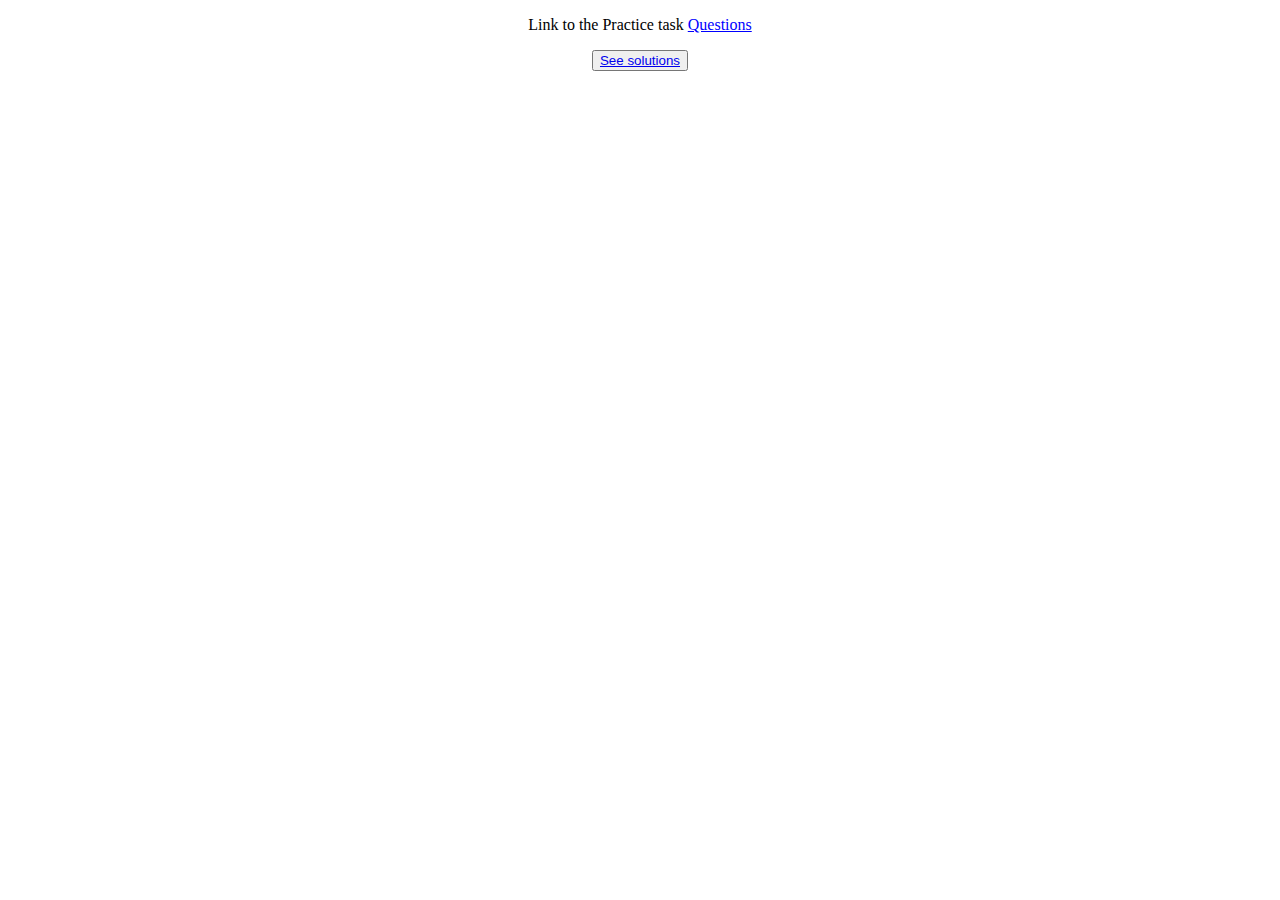
==== index.html @ 6cbccf39 "Index Html page added" ====
<!DOCTYPE html>
<html lang="en">
<head>
    <meta charset="UTF-8">
    <meta http-equiv="X-UA-Compatible" content="IE=edge">
    <meta name="viewport" content="width=device-width, initial-scale=1.0">
    <title>HTML-CSS Solutions</title>
</head>
<body>
    <center>
        <p>Link to the Practice task <a href="https://github.com/rvsp/HTML-CSS/blob/master/Mini-tasks/001-HTML.md" style="color:blue;text-decoration:underline;" target="_blank">Questions</p></p>
        <button><a href="1_fixTheBug.html">See solutions</a></button>
    </center>
</body>
</html>
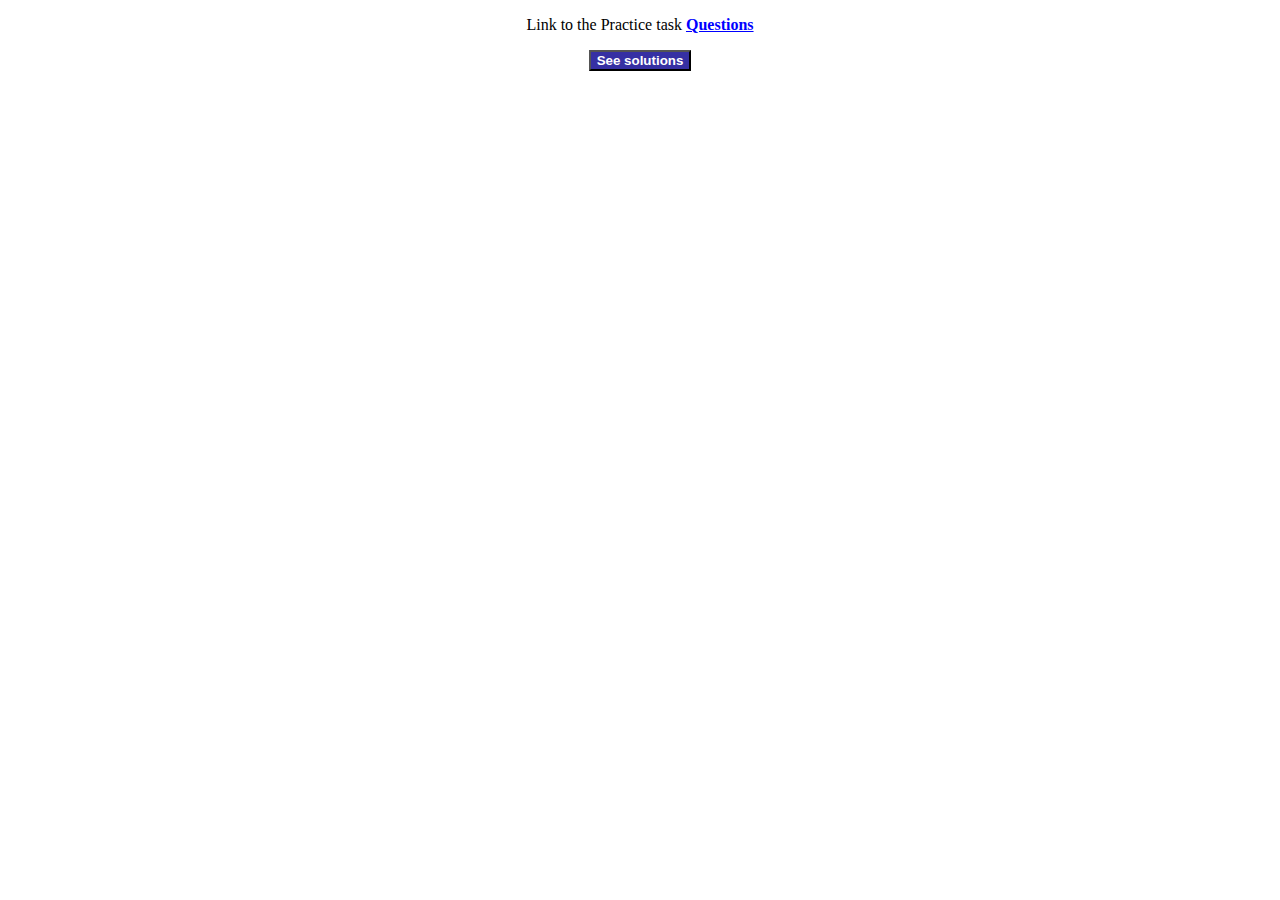
==== commit c7f7470e: "Index html page added" ====
--- a/index.html
+++ b/index.html
@@ -5,6 +5,7 @@
     <meta http-equiv="X-UA-Compatible" content="IE=edge">
     <meta name="viewport" content="width=device-width, initial-scale=1.0">
     <title>HTML-CSS Solutions</title>
+    <link rel="stylesheet" href="style.css">
 </head>
 <body>
     <center>
--- a/style.css
+++ b/style.css
@@ -0,0 +1,8 @@
+button{
+    background:#3630a3;
+}
+a{
+    color:white;
+    text-decoration: none;
+    font-weight:bold;
+}